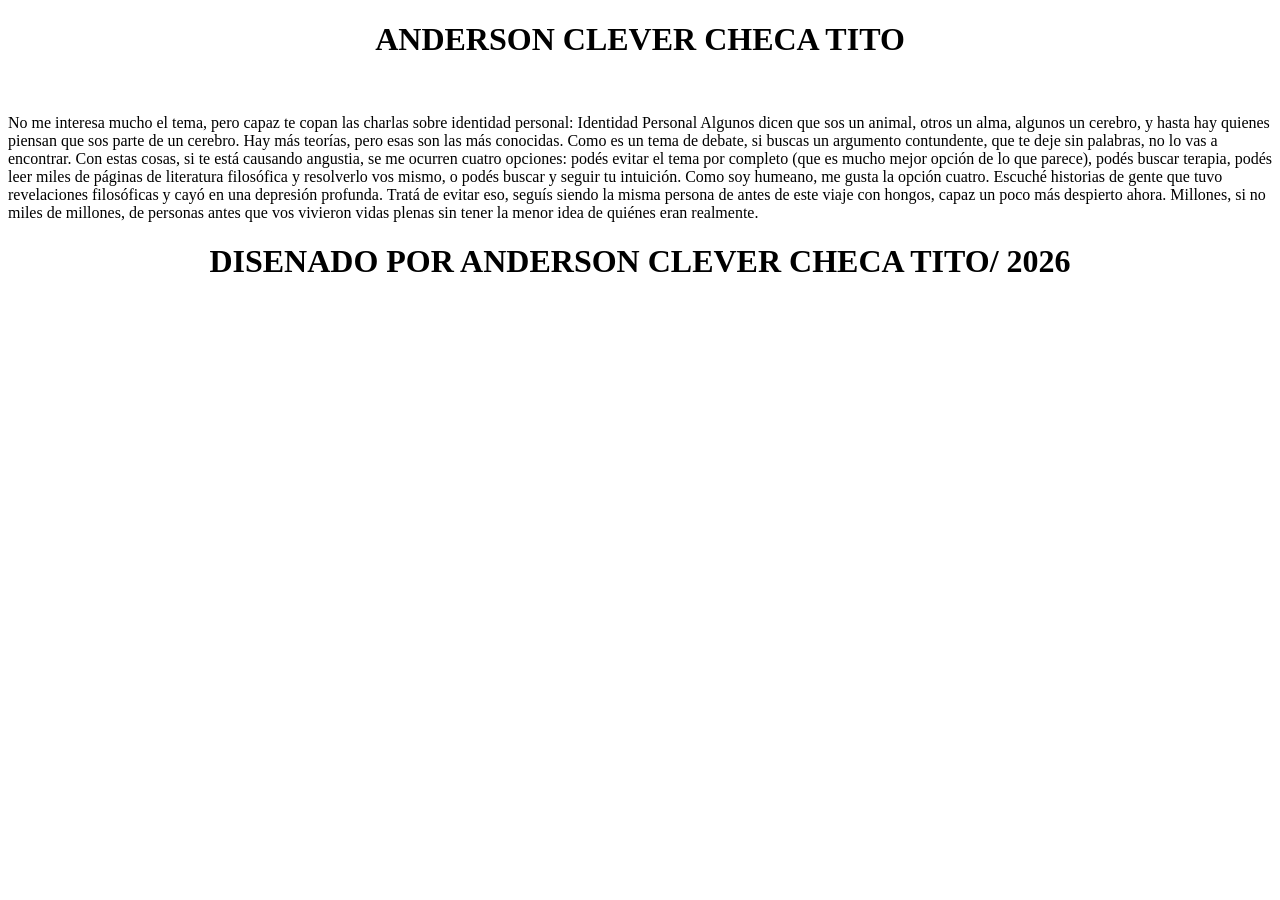
==== index.html @ 6ba2cd7d "Add files via upload" ====
<!DOCTYPE html>
<html lang="en">
<head>
    <meta charset="UTF-8">
    <meta name="viewport" content="width=device-width, initial-scale=1.0">
    <title>CONTENIDOS</title>
    <link rel="stylesheet" href="css/estilo11.css">
</head>
<body>
    <div class="caja1">
        <center>
            <h1>ANDERSON CLEVER CHECA TITO </h1>
           
        </center>
    </div>
    <span class="caja2">
        <img src="imagenes/img1.webp" alt="">
    </span>
    <span class="caja3">
        <p>
            No me interesa mucho el tema, pero capaz te copan las charlas sobre identidad personal: Identidad Personal Algunos dicen que sos un animal, otros un alma, algunos un cerebro, y hasta hay quienes piensan que sos parte de un cerebro. Hay más teorías, pero esas son las más conocidas. Como es un tema de debate, si buscas un argumento contundente, que te deje sin palabras, no lo vas a encontrar. Con estas cosas, si te está causando angustia, se me ocurren cuatro opciones: podés evitar el tema por completo (que es mucho mejor opción de lo que parece), podés buscar terapia, podés leer miles de páginas de literatura filosófica y resolverlo vos mismo, o podés buscar y seguir tu intuición. Como soy humeano, me gusta la opción cuatro. Escuché historias de gente que tuvo revelaciones filosóficas y cayó en una depresión profunda. Tratá de evitar eso, seguís siendo la misma persona de antes de este viaje con hongos, capaz un poco más despierto ahora. Millones, si no miles de millones, de personas antes que vos vivieron vidas plenas sin tener la menor idea de quiénes eran realmente.
        </p>
    </span>
    <div class="caja4">
        <center><h1>DISENADO POR ANDERSON CLEVER CHECA TITO/ 2026</h1></center>
    </div>
</body>
</html>
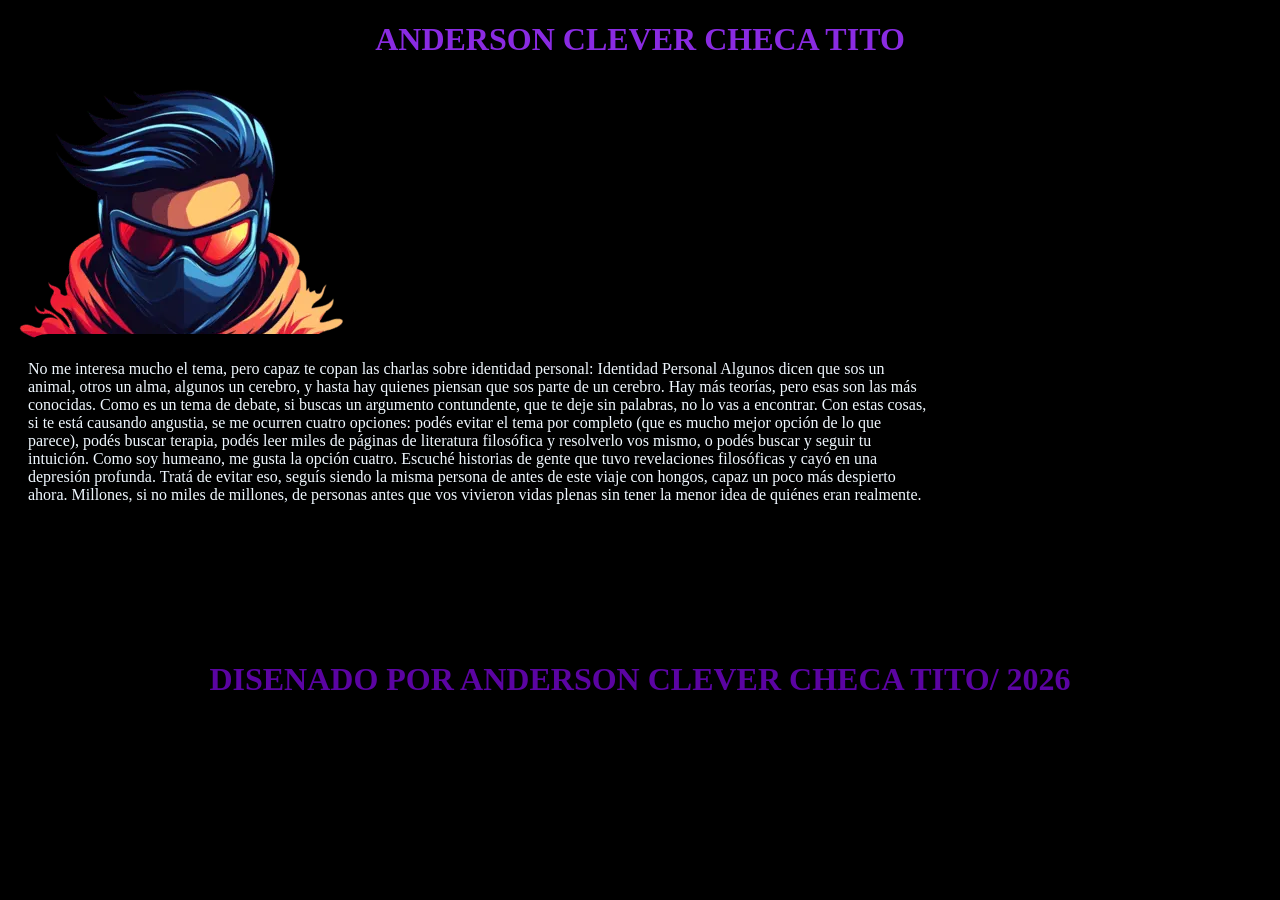
==== commit 8367b6f3: "Add files via upload" ====
--- a/index.html
+++ b/index.html
@@ -4,7 +4,7 @@
     <meta charset="UTF-8">
     <meta name="viewport" content="width=device-width, initial-scale=1.0">
     <title>CONTENIDOS</title>
-    <link rel="stylesheet" href="css/estilo11.css">
+    <link rel="stylesheet" href="estilo11.css">
 </head>
 <body>
     <div class="caja1">
@@ -14,7 +14,7 @@
         </center>
     </div>
     <span class="caja2">
-        <img src="imagenes/img1.webp" alt="">
+        <img src="img1.webp" alt="">
     </span>
     <span class="caja3">
         <p>
--- a/estilo11.css
+++ b/estilo11.css
@@ -0,0 +1,50 @@
+body
+{
+    background-color: black;
+    background-image: url("https://imgs.search.brave.com/t_dxoMl88tzJsefFidxQ33m5dTBc6_1XFRX9saYxkJQ/rs:fit:860:0:0:0/g:ce/aHR0cHM6Ly9tZWRp/YS50ZW5vci5jb20v/YlhOTnRhaEtPeG9B/QUFBTS9waXhlbC5n/aWY.gif");
+    /* background-image: url("https://imgs.search.brave.com/XMktma2hUfZhBedfKYPpglJpjK02eprSXxkyqvw7cNg/rs:fit:860:0:0:0/g:ce/aHR0cHM6Ly9zdGF0/aWMudmVjdGVlenku/Y29tL3N5c3RlbS9y/ZXNvdXJjZXMvdGh1/bWJuYWlscy8wMjMv/NDU4LzAzMy9zbWFs/bC90d28tbWFzc2l2/ZS1zdGFyLWNvbGxp/ZGluZy13aXRoLWVh/Y2gtaW4tb3V0ZXIt/c3BhY2UtZ2VuZXJh/dGl2ZS1haS1waG90/by5qcGc"); */
+    background-size: cover;  
+    /* overflow-x: hidden; */
+}
+.caja1
+{
+    color: blueviolet;
+    transition: 0.3s;
+
+}
+.caja1:hover
+{
+  transform: scale(1.3);
+  color: black;
+}
+.caja2
+{
+   display: inline-block;
+}
+.caja3
+{
+   display: inline-block;
+   color: aliceblue;
+   background-color: black;
+   border: 3px;
+   border-color: blueviolet;
+   border-radius: 30px;
+   transform: translate(10px,-100px);
+   width: 900px;
+   padding: 10px;
+
+}
+.caja4
+{
+    padding: 10px;
+    border: 10px ;
+    color: rgb(91, 4, 162);
+    border-color: blueviolet;
+    border-radius: 10px;
+    transition: 0.3s;
+}
+.caja4:hover
+{
+  transform: scale(1);
+  color: blueviolet;
+}
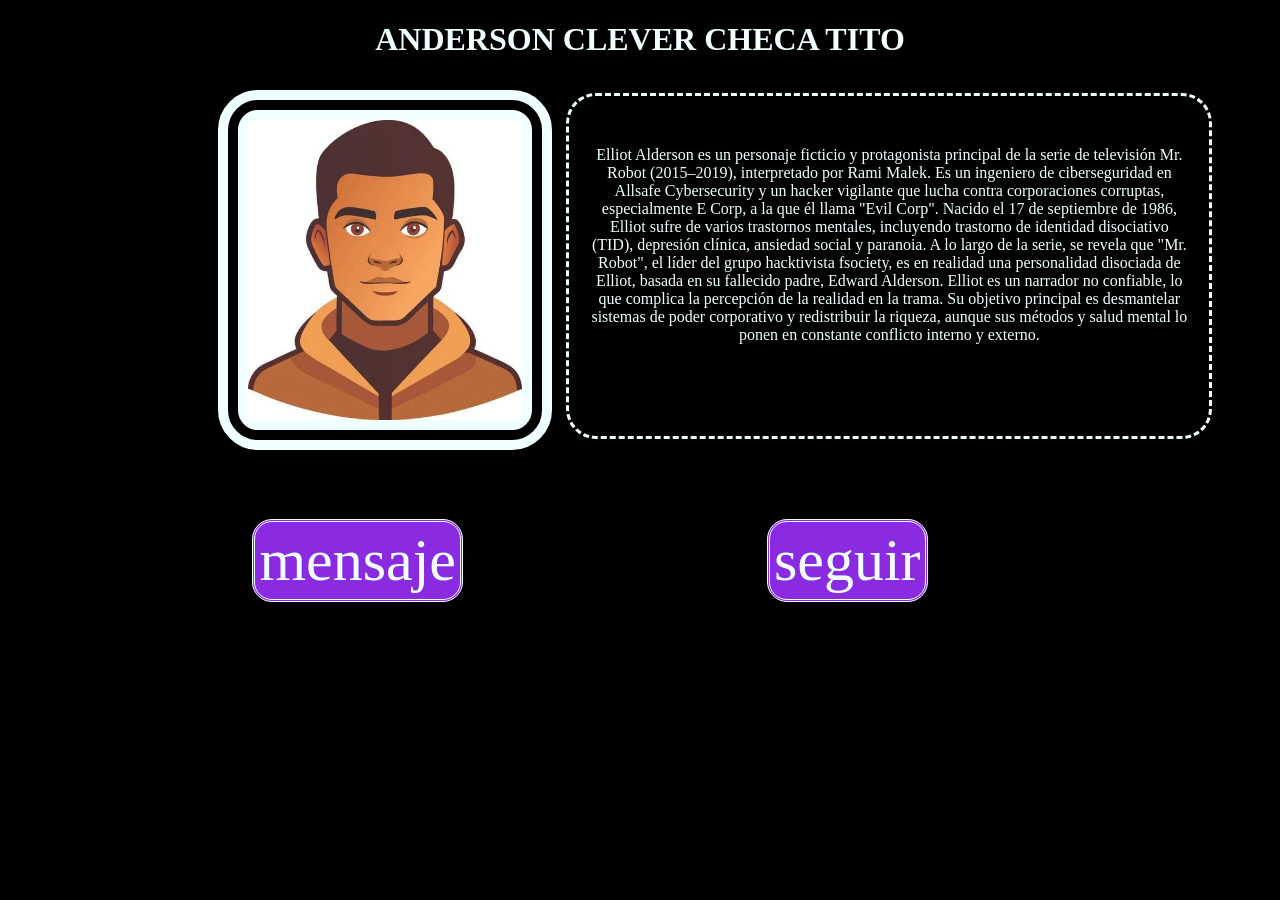
==== commit 660679ce: "Add files via upload" ====
--- a/index.html
+++ b/index.html
@@ -3,26 +3,38 @@
 <head>
     <meta charset="UTF-8">
     <meta name="viewport" content="width=device-width, initial-scale=1.0">
-    <title>CONTENIDOS</title>
-    <link rel="stylesheet" href="estilo11.css">
+    <title>CONTENIDO</title>
+    <link rel="stylesheet" href="css/estilo1.css">
 </head>
 <body>
-    <div class="caja1">
+    <div class="principal">
+        <div class="nombre">
+           <center><h1>ANDERSON CLEVER CHECA TITO </h1></center>
+        </div>
+        <span class="imagen">
+           <img src="imagenes/yo.webp" alt="">
+        </span>
+        <span class="contenido">
+           <p>
+            <center>
+                Elliot Alderson es un personaje ficticio y protagonista principal de la serie de televisión Mr.  Robot (2015–2019), interpretado por Rami Malek.  Es un ingeniero de ciberseguridad en Allsafe Cybersecurity y un hacker vigilante que lucha contra corporaciones corruptas, especialmente E Corp, a la que él llama "Evil Corp". 
+
+               Nacido el 17 de septiembre de 1986, Elliot sufre de varios trastornos mentales, incluyendo trastorno de identidad disociativo (TID), depresión clínica, ansiedad social y paranoia.  A lo largo de la serie, se revela que "Mr. Robot", el líder del grupo hacktivista fsociety, es en realidad una personalidad disociada de Elliot, basada en su fallecido padre, Edward Alderson. 
+
+               Elliot es un narrador no confiable, lo que complica la percepción de la realidad en la trama. Su objetivo principal es desmantelar sistemas de poder corporativo y redistribuir la riqueza, aunque sus métodos y salud mental lo ponen en constante conflicto interno y externo.
+            </center>
+           </p>
+        </span>
+       <div>
         <center>
-            <h1>ANDERSON CLEVER CHECA TITO </h1>
-           
+            <span class="mensaje">
+              <a href="paginas/pag1">mensaje</a>
+           </span> 
+           <span class="seguir">
+               <a href="paginas/pag2">seguir</a>
+           </span>
         </center>
-    </div>
-    <span class="caja2">
-        <img src="img1.webp" alt="">
-    </span>
-    <span class="caja3">
-        <p>
-            No me interesa mucho el tema, pero capaz te copan las charlas sobre identidad personal: Identidad Personal Algunos dicen que sos un animal, otros un alma, algunos un cerebro, y hasta hay quienes piensan que sos parte de un cerebro. Hay más teorías, pero esas son las más conocidas. Como es un tema de debate, si buscas un argumento contundente, que te deje sin palabras, no lo vas a encontrar. Con estas cosas, si te está causando angustia, se me ocurren cuatro opciones: podés evitar el tema por completo (que es mucho mejor opción de lo que parece), podés buscar terapia, podés leer miles de páginas de literatura filosófica y resolverlo vos mismo, o podés buscar y seguir tu intuición. Como soy humeano, me gusta la opción cuatro. Escuché historias de gente que tuvo revelaciones filosóficas y cayó en una depresión profunda. Tratá de evitar eso, seguís siendo la misma persona de antes de este viaje con hongos, capaz un poco más despierto ahora. Millones, si no miles de millones, de personas antes que vos vivieron vidas plenas sin tener la menor idea de quiénes eran realmente.
-        </p>
-    </span>
-    <div class="caja4">
-        <center><h1>DISENADO POR ANDERSON CLEVER CHECA TITO/ 2026</h1></center>
+       </div>
     </div>
 </body>
 </html>
--- a/css/estilo1.css
+++ b/css/estilo1.css
@@ -0,0 +1,86 @@
+body
+{
+    background-color: black;
+    background-image: url(../imagenes/fondo7.gif);
+    background-size:cover;
+    color: azure;
+}
+
+.imagen
+{
+    border: 30px;
+    border-color: black;
+    border-radius: 50px;
+    border-style: double;
+    padding: 10px;
+    display: inline-block;
+    background-color: azure;
+    width: 30opx;
+    height: 300px;
+    transform: translate(200px);
+}
+img {
+  max-width: 100%;
+  height: 100%;
+
+}
+.contenido
+{
+    display: inline-block;
+    width: 600px;
+    height: 300px;
+    transform: translate(200px,-80px);
+    background-color: black;
+    padding: 20px;
+    border: 3px;
+    border-radius: 30px;
+    border-style: dashed;
+    border-color: azure;
+
+}
+p {
+  width: 100%;
+  height: 10%;
+  margin: 0;
+}
+.mensaje a
+{
+    text-decoration: none;
+    color: azure;
+    padding: 4px;
+    background-color: blueviolet;
+    font-size: 60px;
+    border: 3px;
+    border-radius: 20px;
+    transform: translate(-200px);
+    display: inline-block;
+    border-style: double;
+    transition: 0.7s;
+
+}
+.seguir a
+{
+    text-decoration: none;
+    color: azure;
+    padding: 4px;
+    background-color: blueviolet;
+    font-size: 60px;
+    border: 3px;
+    border-radius: 20px;
+    transform: translate(100px);
+    display: inline-block;
+    border-style: double;
+    transition: 0.7s;
+}
+.mensaje :hover{
+   background-color: black;
+   border-style: dashed;
+   border-color: azure;
+   
+}
+.seguir :hover{
+   background-color: black;
+   border-style: dashed;
+   border-color: azure;
+}
+
